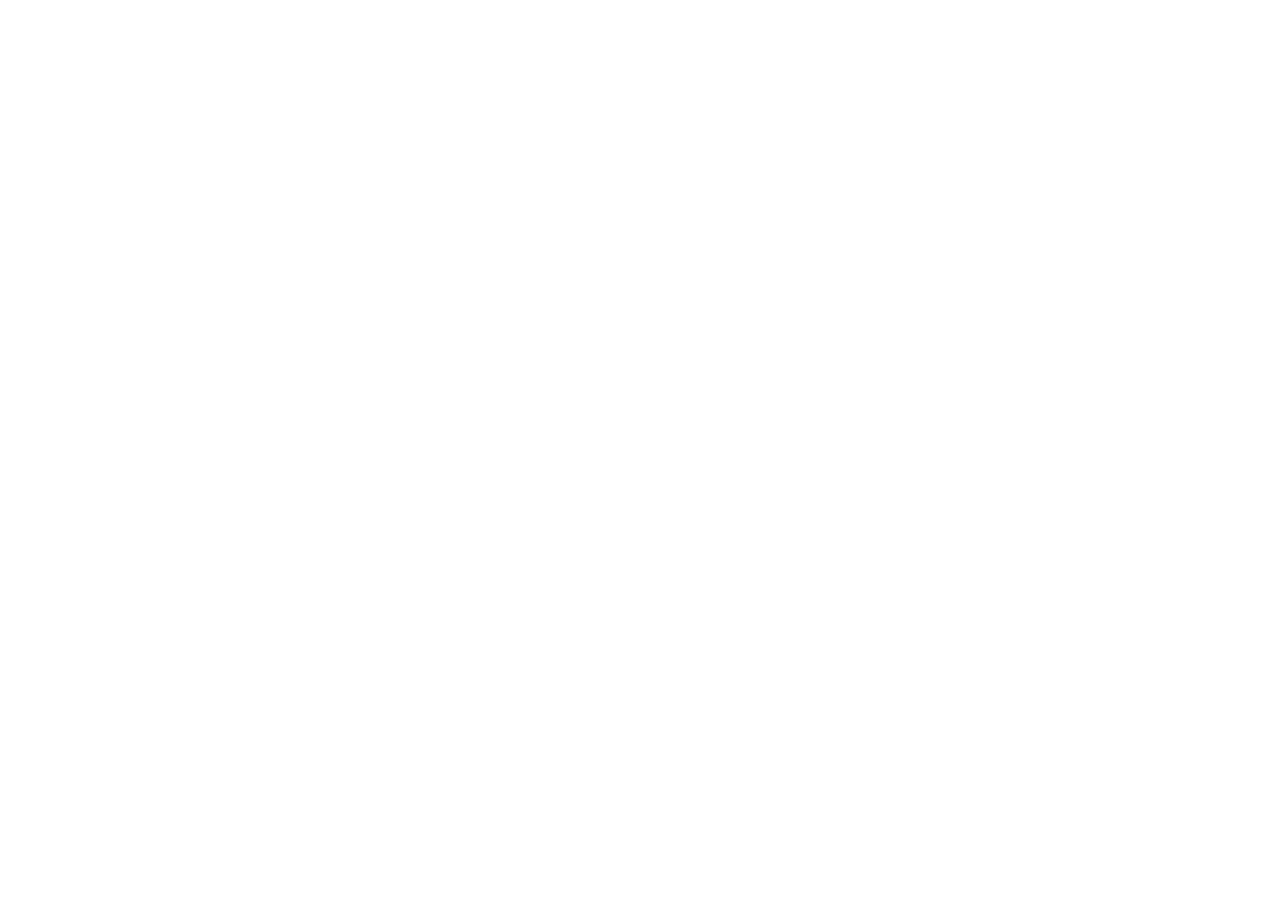
==== high-scores.html @ 16f45320 "add head section and link to style.css" ====
<!DOCTYPE html>
<html lang="en">
  <head>
    <meta charset="UTF-8" />
    <meta http-equiv="X-UA-Compatible" content="IE=edge" />
    <meta name="viewport" content="width=device-width, initial-scale=1.0" />
    <title>High Scores</title>
    <link rel="stylesheet" href="assets/css/high-scores.css" />
  </head>
  <body></body>
</html>
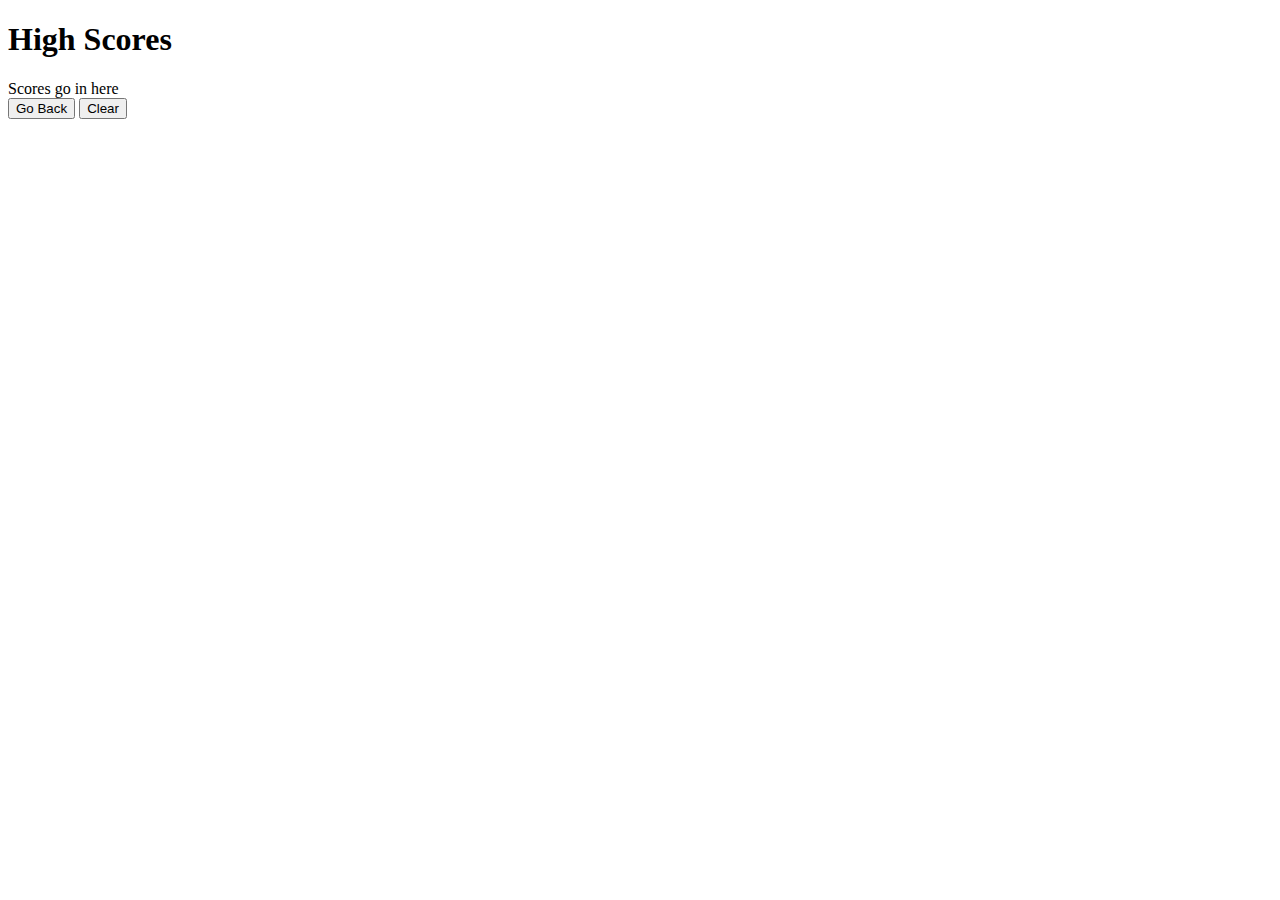
==== commit 9cb20cda: "add content to body" ====
--- a/high-scores.html
+++ b/high-scores.html
@@ -7,5 +7,14 @@
     <title>High Scores</title>
     <link rel="stylesheet" href="assets/css/high-scores.css" />
   </head>
-  <body></body>
+
+  <body>
+    <h1>High Scores</h1>
+    <div id="scores">Scores go in here</div>
+    <div class="button-container">
+      <button id="go-back-button">Go Back</button>
+      <button id="clear-button">Clear</button>
+    </div>
+    <script src="assets/js/high-scores.js"></script>
+  </body>
 </html>
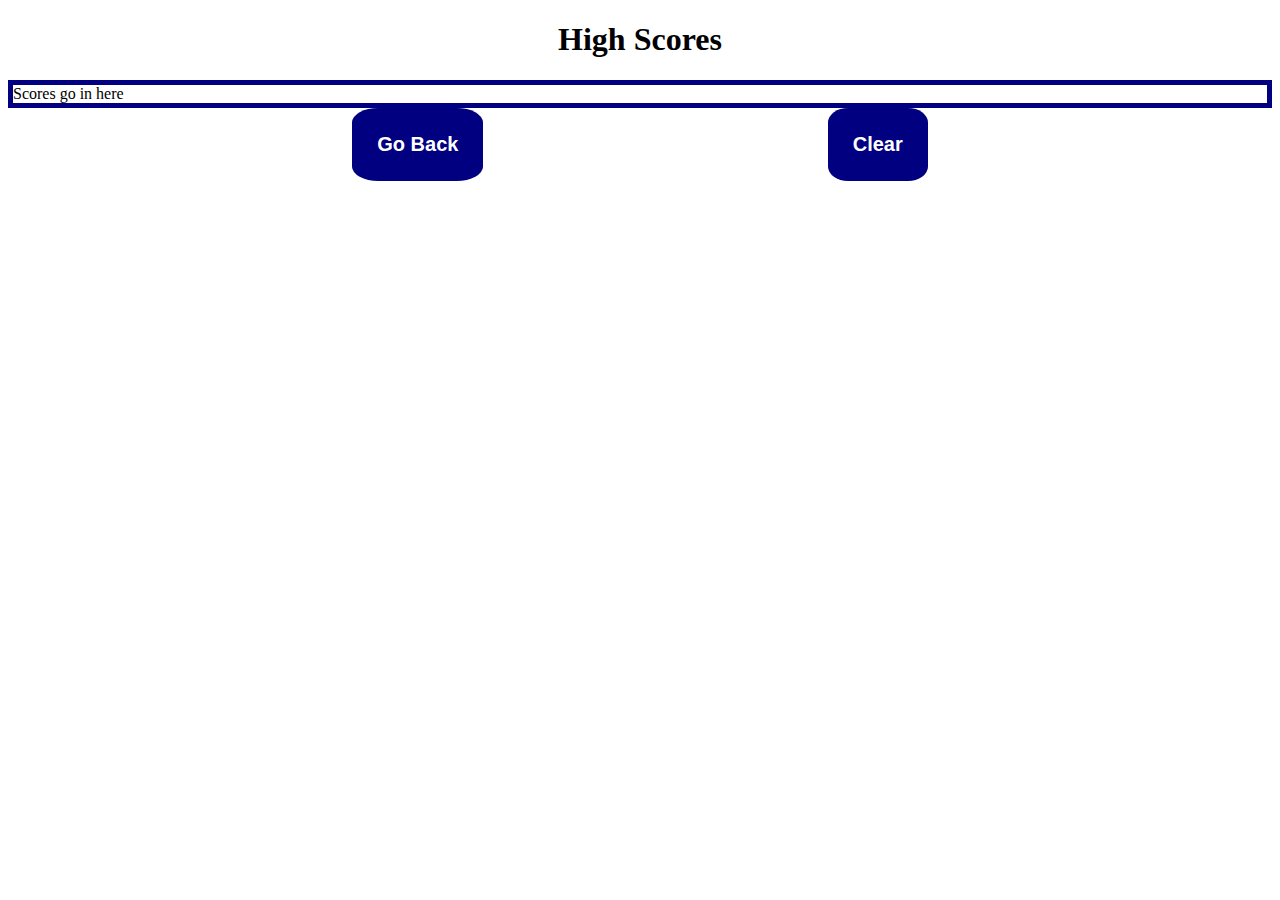
==== commit 74c7283b: "add basic style to body" ====
--- a/high-scores.html
+++ b/high-scores.html
@@ -10,10 +10,10 @@
 
   <body>
     <h1>High Scores</h1>
-    <div id="scores">Scores go in here</div>
+    <div id="scores" class="input-box">Scores go in here</div>
     <div class="button-container">
-      <button id="go-back-button">Go Back</button>
-      <button id="clear-button">Clear</button>
+      <button id="go-back-button" class="button">Go Back</button>
+      <button id="clear-button" class="button">Clear</button>
     </div>
     <script src="assets/js/high-scores.js"></script>
   </body>
--- a/assets/css/high-scores.css
+++ b/assets/css/high-scores.css
@@ -0,0 +1,23 @@
+h1 {
+  text-align: center;
+}
+
+.input-box {
+  border: solid navy 5px;
+}
+
+.button-container {
+  display: flex;
+  flex-wrap: wrap;
+  justify-content: space-evenly;
+}
+
+.button {
+  padding: 25px;
+  background-color: navy;
+  color: white;
+  border-radius: 20%;
+  font-size: 20px;
+  font-weight: bold;
+  border: none;
+}
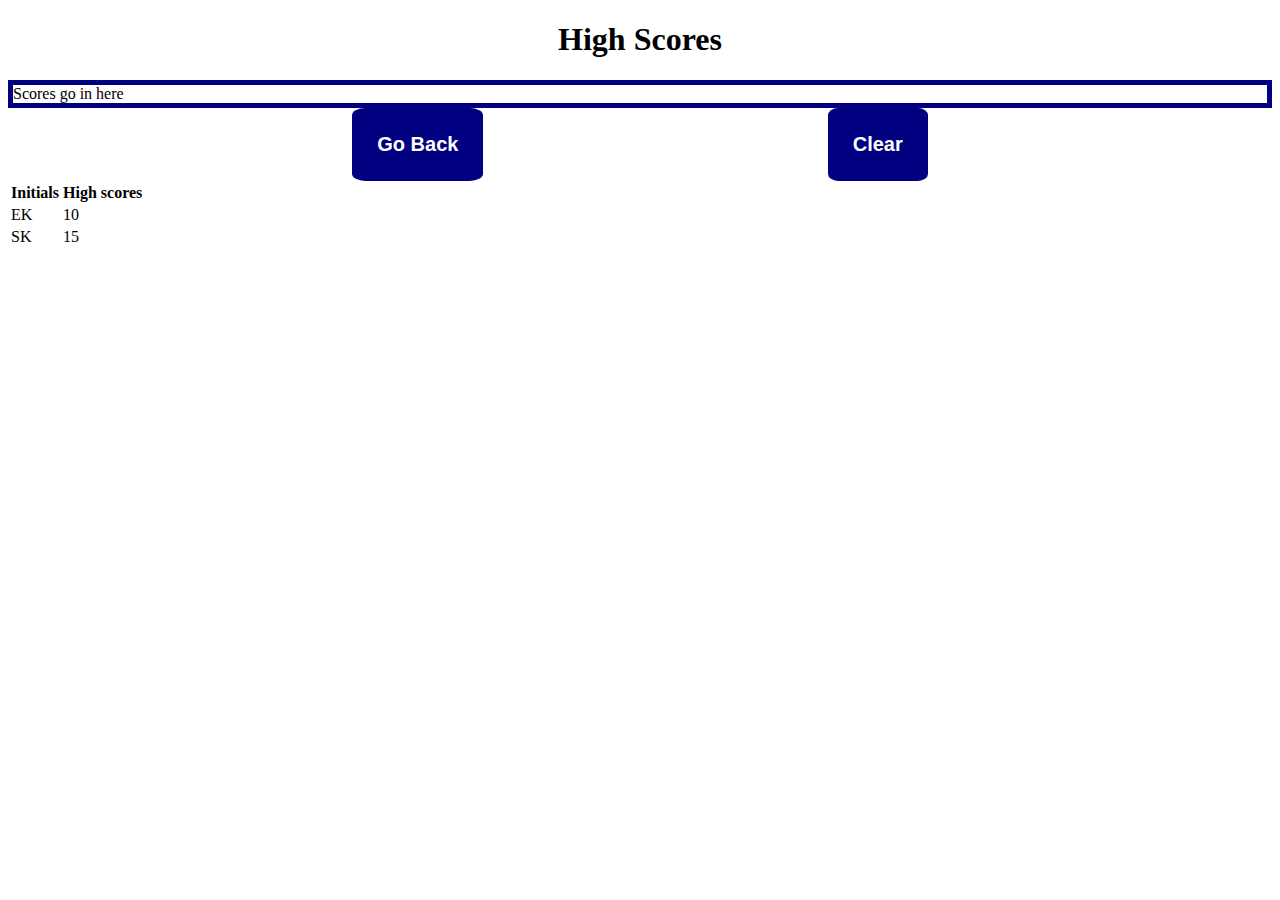
==== commit ff3dd03b: "create high scores table" ====
--- a/high-scores.html
+++ b/high-scores.html
@@ -15,6 +15,22 @@
       <button id="go-back-button" class="button">Go Back</button>
       <button id="clear-button" class="button">Clear</button>
     </div>
+    <div id="table-container">
+      <table>
+        <tr>
+          <th>Initials</th>
+          <th>High scores</th>
+        </tr>
+        <tr>
+          <td>EK</td>
+          <td>10</td>
+        </tr>
+        <tr>
+          <td>SK</td>
+          <td>15</td>
+        </tr>
+      </table>
+    </div>
     <script src="assets/js/high-scores.js"></script>
   </body>
 </html>
--- a/assets/css/high-scores.css
+++ b/assets/css/high-scores.css
@@ -16,7 +16,7 @@
   padding: 25px;
   background-color: navy;
   color: white;
-  border-radius: 20%;
+  border-radius: 10%;
   font-size: 20px;
   font-weight: bold;
   border: none;
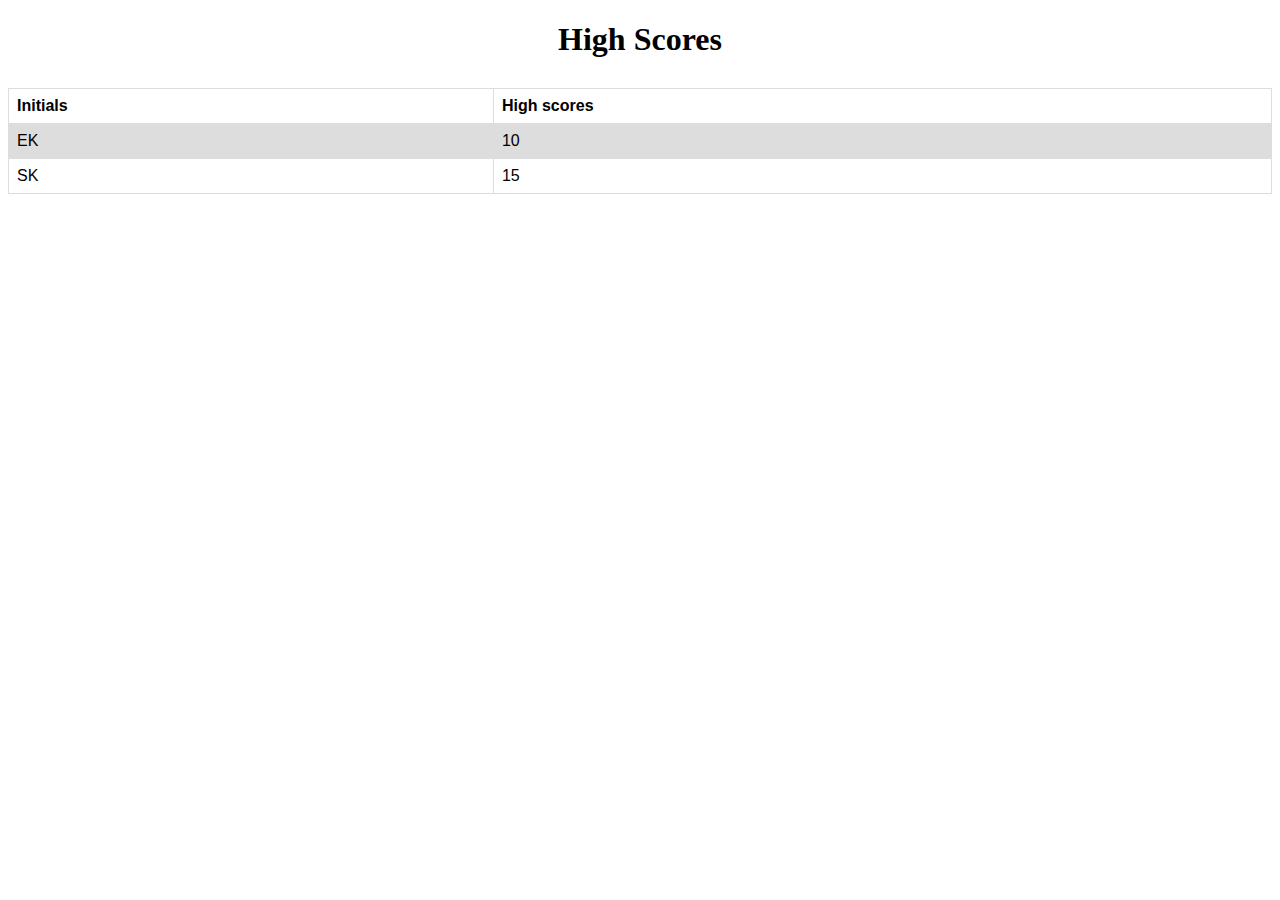
==== commit 06039d2e: "move form element to main html" ====
--- a/high-scores.html
+++ b/high-scores.html
@@ -10,11 +10,7 @@
 
   <body>
     <h1>High Scores</h1>
-    <div id="scores" class="input-box">Scores go in here</div>
-    <div class="button-container">
-      <button id="go-back-button" class="button">Go Back</button>
-      <button id="clear-button" class="button">Clear</button>
-    </div>
+
     <div id="table-container">
       <table>
         <tr>
--- a/assets/css/high-scores.css
+++ b/assets/css/high-scores.css
@@ -20,4 +20,24 @@
   font-size: 20px;
   font-weight: bold;
   border: none;
+  margin-top: 30px;
 }
+
+table {
+  font-family: arial, sans-serif;
+  border-collapse: collapse;
+  width: 100%;
+  padding: 10px;
+  margin-top: 30px;
+}
+
+td,
+th {
+  border: 1px solid #dddddd;
+  text-align: left;
+  padding: 8px;
+}
+
+tr:nth-child(even) {
+  background-color: #dddddd;
+}
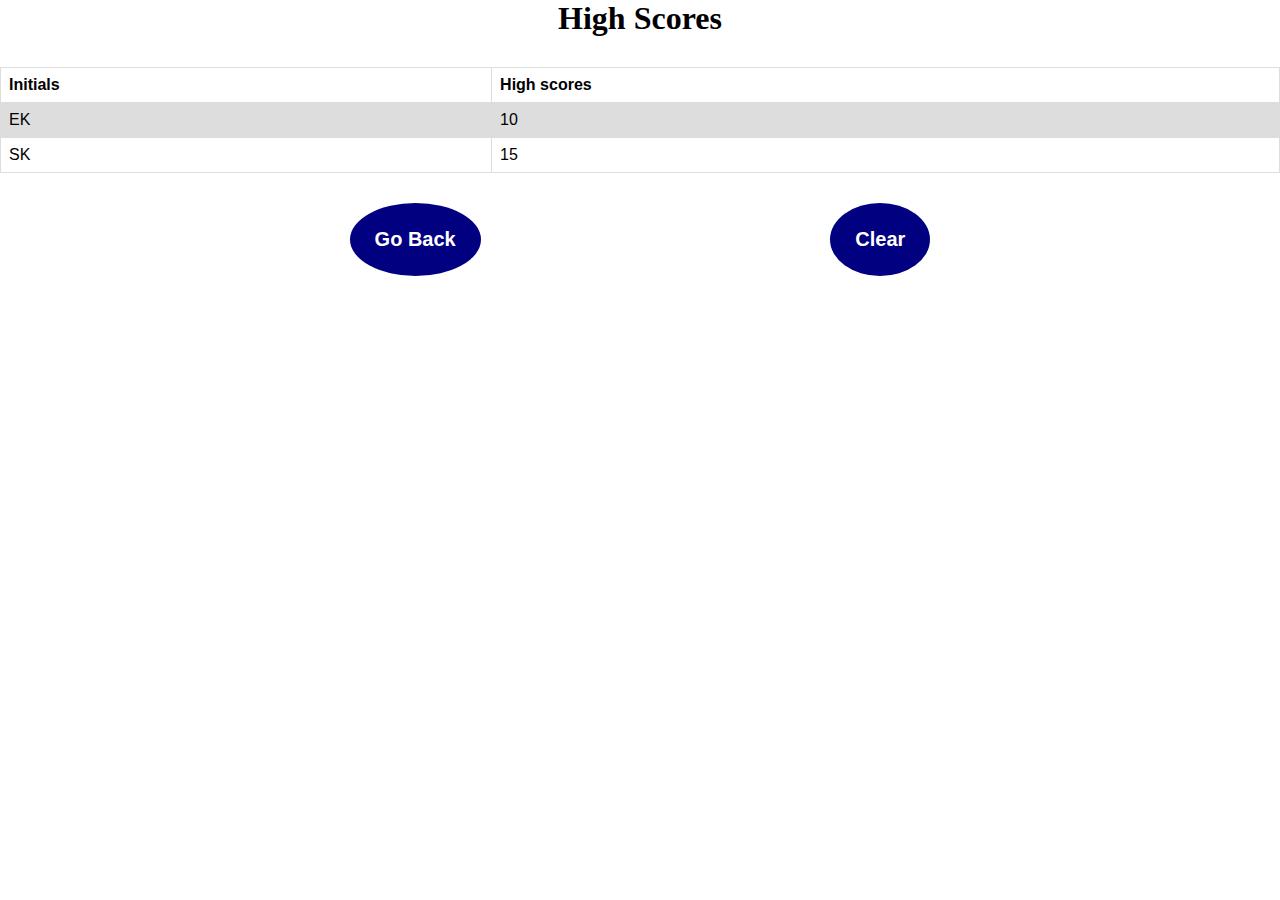
==== commit db5691e3: "add clear and go back buttons" ====
--- a/high-scores.html
+++ b/high-scores.html
@@ -11,7 +11,7 @@
   <body>
     <h1>High Scores</h1>
 
-    <div id="table-container">
+    <div id="scores">
       <table>
         <tr>
           <th>Initials</th>
@@ -27,6 +27,11 @@
         </tr>
       </table>
     </div>
+      <div class="button-container">
+        <button id="go-back" class="button">Go Back</button>
+        <button id="clear" class="button">Clear</button>
+      </div>
+    </div>
     <script src="assets/js/high-scores.js"></script>
   </body>
 </html>
--- a/assets/css/high-scores.css
+++ b/assets/css/high-scores.css
@@ -1,26 +1,10 @@
+* {
+  margin: 0;
+  padding: 0;
+}
+
 h1 {
   text-align: center;
-}
-
-.input-box {
-  border: solid navy 5px;
-}
-
-.button-container {
-  display: flex;
-  flex-wrap: wrap;
-  justify-content: space-evenly;
-}
-
-.button {
-  padding: 25px;
-  background-color: navy;
-  color: white;
-  border-radius: 10%;
-  font-size: 20px;
-  font-weight: bold;
-  border: none;
-  margin-top: 30px;
 }
 
 table {
@@ -41,3 +25,20 @@
 tr:nth-child(even) {
   background-color: #dddddd;
 }
+
+.button-container {
+  display: flex;
+  flex-wrap: wrap;
+  justify-content: space-evenly;
+}
+
+.button {
+  padding: 25px;
+  background-color: navy;
+  color: white;
+  border-radius: 100%;
+  font-size: 20px;
+  font-weight: bold;
+  border: none;
+  margin-top: 30px;
+}
